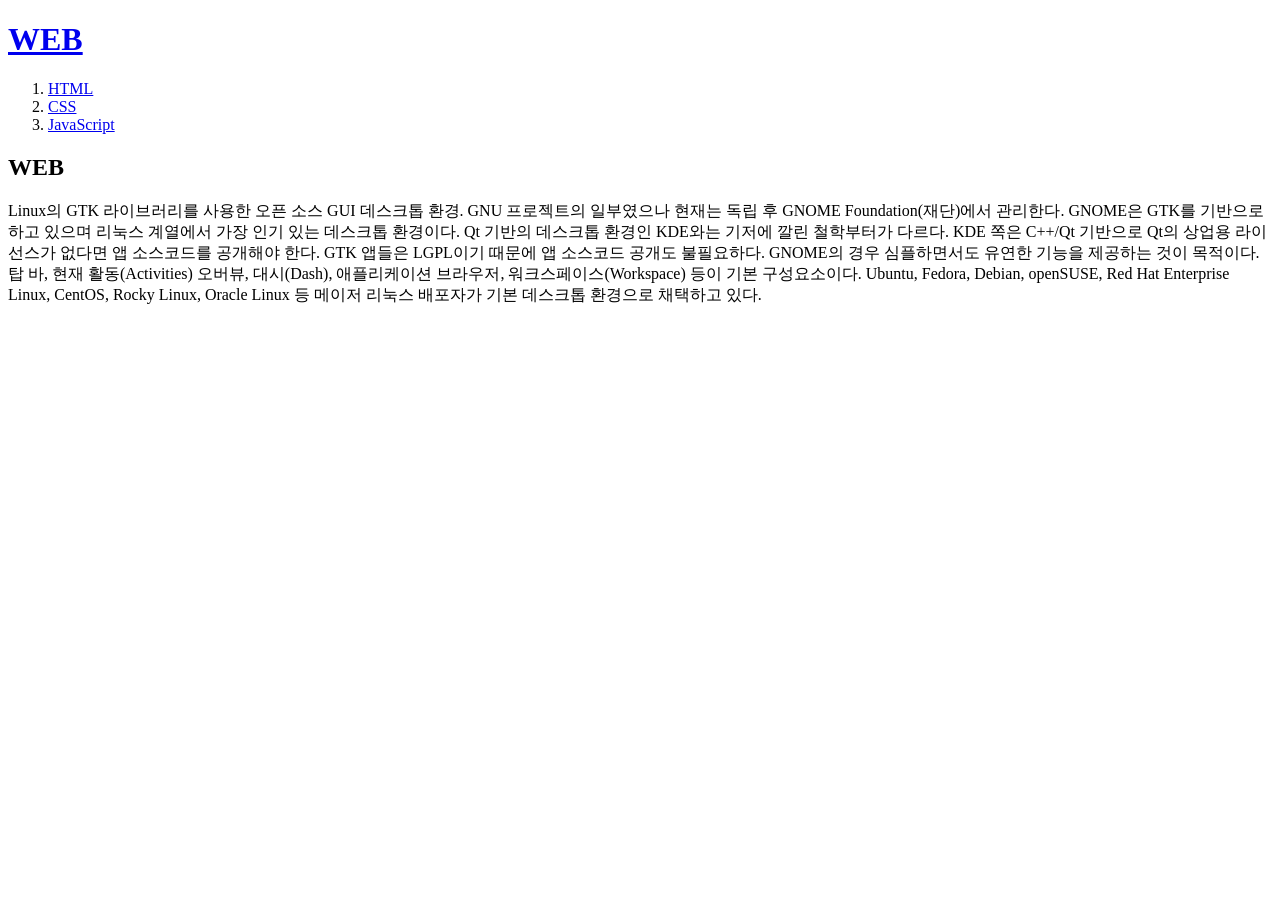
==== index.html @ f4dc25dc "연습1" ====
<!doctype html>
<html>
<head>
  <title>WEB1 - Welcome</title>
  <meta charset="utf-8">
</head>
<body>
    <h1><a href="index.html">WEB</a></h1>
  <ol>
    <li><a href="1.html">HTML</a></li>
    <li><a href="2.html">CSS</a></li>
    <li><a href="3.html">JavaScript</a></li>
  </ol>
  <h2>WEB</h2>
  <p>
    Linux의 GTK 라이브러리를 사용한 오픈 소스 GUI 데스크톱 환경. GNU 프로젝트의 일부였으나 현재는 독립 후 GNOME Foundation(재단)에서 관리한다. GNOME은 GTK를 기반으로 하고 있으며 리눅스 계열에서 가장 인기 있는 데스크톱 환경이다. Qt 기반의 데스크톱 환경인 KDE와는 기저에 깔린 철학부터가 다르다. KDE 쪽은 C++/Qt 기반으로 Qt의 상업용 라이선스가 없다면 앱 소스코드를 공개해야 한다. GTK 앱들은 LGPL이기 때문에 앱 소스코드 공개도 불필요하다. GNOME의 경우 심플하면서도 유연한 기능을 제공하는 것이 목적이다. 탑 바, 현재 활동(Activities) 오버뷰, 대시(Dash), 애플리케이션 브라우저, 워크스페이스(Workspace) 등이 기본 구성요소이다. Ubuntu, Fedora, Debian, openSUSE, Red Hat Enterprise Linux, CentOS, Rocky Linux, Oracle Linux 등 메이저 리눅스 배포자가 기본 데스크톱 환경으로 채택하고 있다.
  </p>
</body>
</html>
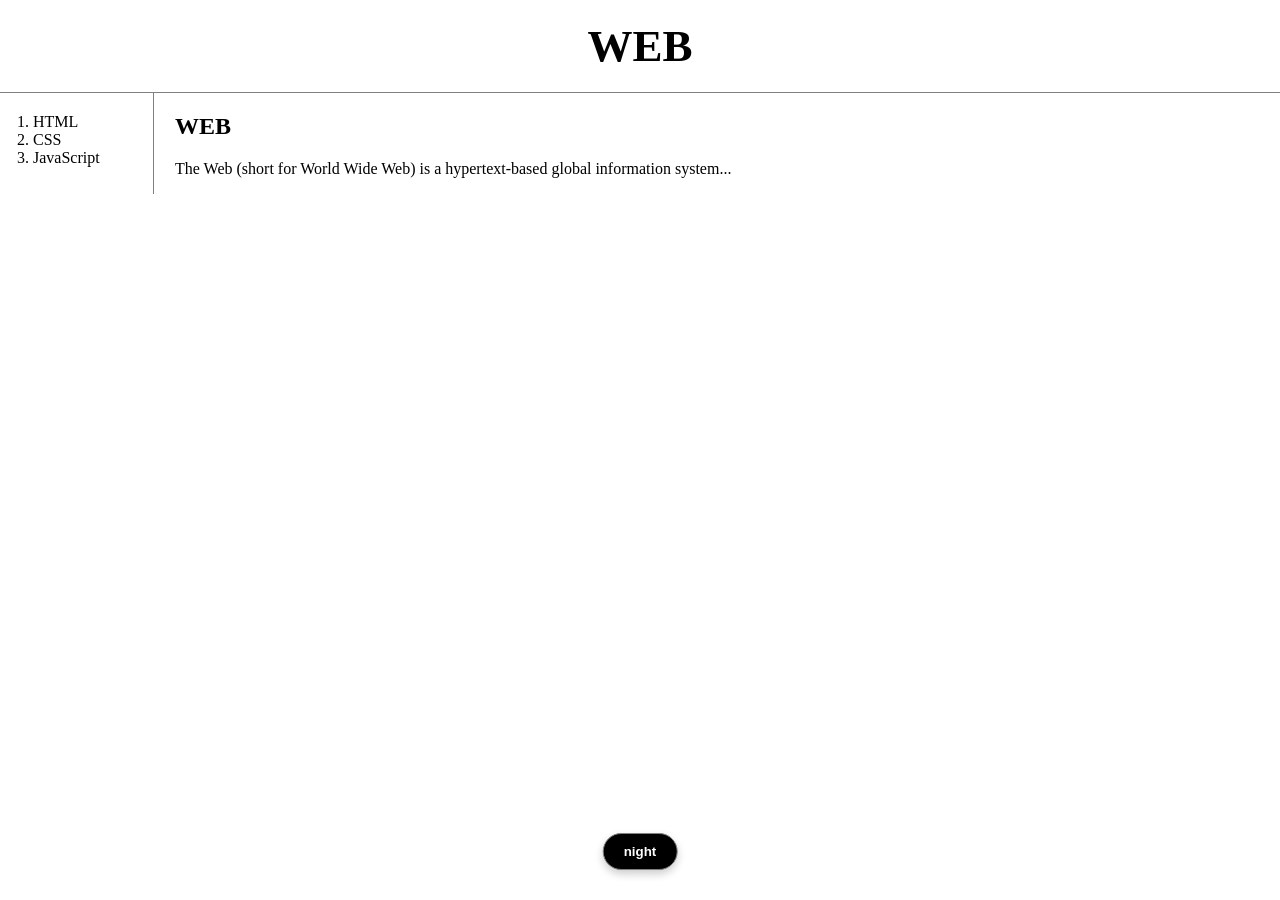
==== commit 0abea37c: "Add files via upload" ====
--- a/index.html
+++ b/index.html
@@ -1,19 +1,40 @@
 <!doctype html>
 <html>
 <head>
+  <title>WEB1</title>
+  <meta charset="utf-8">
+  <link rel="stylesheet" href="style.css">
+  <script src="colors.js"></script> 
+</head>
   <title>WEB1 - Welcome</title>
   <meta charset="utf-8">
+  <link rel="stylesheet" href="style.css">
 </head>
 <body>
-    <h1><a href="index.html">WEB</a></h1>
-  <ol>
-    <li><a href="1.html">HTML</a></li>
-    <li><a href="2.html">CSS</a></li>
-    <li><a href="3.html">JavaScript</a></li>
-  </ol>
-  <h2>WEB</h2>
-  <p>
-    Linux의 GTK 라이브러리를 사용한 오픈 소스 GUI 데스크톱 환경. GNU 프로젝트의 일부였으나 현재는 독립 후 GNOME Foundation(재단)에서 관리한다. GNOME은 GTK를 기반으로 하고 있으며 리눅스 계열에서 가장 인기 있는 데스크톱 환경이다. Qt 기반의 데스크톱 환경인 KDE와는 기저에 깔린 철학부터가 다르다. KDE 쪽은 C++/Qt 기반으로 Qt의 상업용 라이선스가 없다면 앱 소스코드를 공개해야 한다. GTK 앱들은 LGPL이기 때문에 앱 소스코드 공개도 불필요하다. GNOME의 경우 심플하면서도 유연한 기능을 제공하는 것이 목적이다. 탑 바, 현재 활동(Activities) 오버뷰, 대시(Dash), 애플리케이션 브라우저, 워크스페이스(Workspace) 등이 기본 구성요소이다. Ubuntu, Fedora, Debian, openSUSE, Red Hat Enterprise Linux, CentOS, Rocky Linux, Oracle Linux 등 메이저 리눅스 배포자가 기본 데스크톱 환경으로 채택하고 있다.
-  </p>
+  <h1><a href="index.html">WEB</a></h1>
+    <div id="grid">
+    <ol>
+      <li><a href="1.html">HTML</a></li>
+      <li><a href="2.html">CSS</a></li>
+      <li><a href="3.html">JavaScript</a></li>
+    </ol>
+    <div id="article">
+      <h2>WEB</h2>
+      <p>
+        The Web (short for World Wide Web) is a hypertext-based global information system...
+      </p>
+     </div>
+  </div>
+<div class="toggle-container">
+    <input id="theme-toggle" type="button" value="night" onclick="themeToggle()">
+  </div>
+
+  <script>
+    // 페이지 로드 후 버튼 글자 동기화
+    if(document.documentElement.getAttribute('data-theme') === 'dark'){
+      document.getElementById('theme-toggle').value = 'day';
+    }
+  </script>
+</div>
 </body>
 </html>
--- a/style.css
+++ b/style.css
@@ -0,0 +1,102 @@
+:root {
+  /* 라이트 모드 색상 */
+  --bg-color: #ffffff;
+  --text-color: #000000;
+  --link-color: #000000; /* 기본 검정색 링크 */
+  --border-color: gray;
+}
+
+[data-theme='dark'] {
+  /* 다크 모드 색상 */
+  --bg-color: #1e1e1e;
+  --text-color: #ffffff;
+  --link-color: #61dafb; /* 다크 모드에서 잘 보이는 하늘색 */
+  --border-color: #444444;
+}
+
+body {
+  background-color: var(--bg-color);
+  color: var(--text-color);
+  transition: background-color 0.3s, color 0.3s;
+  margin: 0;
+}
+
+a {
+  color: var(--link-color); /* 변수 적용 */
+  text-decoration: none;
+}
+
+h1 {
+  font-size: 45px;
+  text-align: center;
+  border-bottom: 1px solid var(--border-color);
+  margin: 0;
+  padding: 20px;
+}
+
+#grid ol {
+  border-right: 1px solid var(--border-color);
+  width: 100px;
+  margin: 0;
+  padding: 20px;
+  padding-left: 33px;
+}
+
+#grid {
+  display: grid;
+  grid-template-columns: 150px 1fr;
+}
+
+#article {
+  padding-left: 25px;
+}
+
+/* 버튼 스타일 추가 */
+#theme-toggle {
+  display: block;
+  margin: 10px auto;
+  padding: 5px 15px;
+  cursor: pointer;
+  background-color: var(--text-color);
+  color: var(--bg-color);
+  border: none;
+  border-radius: 5px;
+}
+
+@media(max-width:800px) {
+  #grid {
+    display: block;
+  }
+  #grid ol {
+    border-right: none;
+  }
+  h1 {
+    border-bottom: none;
+  }
+}
+
+/* 버튼을 감싸는 컨테이너 (하단 중앙 정렬용) */
+.toggle-container {
+  position: fixed;   /* 화면에 고정 */
+  bottom: 20px;      /* 바닥에서 20px 띄움 */
+  left: 50%;         /* 왼쪽에서 50% 지점으로 이동 */
+  transform: translateX(-50%); /* 버튼의 중심을 맞추기 위해 왼쪽으로 50%만큼 다시 이동 */
+  z-index: 1000;     /* 다른 요소들보다 위에 보이게 설정 */
+}
+
+#theme-toggle {
+  padding: 10px 20px;
+  cursor: pointer;
+  background-color: var(--text-color); /* 테마에 따라 버튼 색상도 반전됨 */
+  color: var(--bg-color);
+  border: 1px solid var(--border-color);
+  border-radius: 25px; /* 둥근 버튼 스타일 */
+  font-weight: bold;
+  box-shadow: 0 4px 8px rgba(0,0,0,0.2); /* 입체감을 위한 그림자 */
+  transition: all 0.3s;
+}
+
+#theme-toggle:hover {
+  opacity: 0.8;
+  transform: scale(1.05); /* 마우스 올렸을 때 살짝 커지는 효과 */
+}
--- a/style.css
+++ b/style.css
@@ -0,0 +1,102 @@
+:root {
+  /* 라이트 모드 색상 */
+  --bg-color: #ffffff;
+  --text-color: #000000;
+  --link-color: #000000; /* 기본 검정색 링크 */
+  --border-color: gray;
+}
+
+[data-theme='dark'] {
+  /* 다크 모드 색상 */
+  --bg-color: #1e1e1e;
+  --text-color: #ffffff;
+  --link-color: #61dafb; /* 다크 모드에서 잘 보이는 하늘색 */
+  --border-color: #444444;
+}
+
+body {
+  background-color: var(--bg-color);
+  color: var(--text-color);
+  transition: background-color 0.3s, color 0.3s;
+  margin: 0;
+}
+
+a {
+  color: var(--link-color); /* 변수 적용 */
+  text-decoration: none;
+}
+
+h1 {
+  font-size: 45px;
+  text-align: center;
+  border-bottom: 1px solid var(--border-color);
+  margin: 0;
+  padding: 20px;
+}
+
+#grid ol {
+  border-right: 1px solid var(--border-color);
+  width: 100px;
+  margin: 0;
+  padding: 20px;
+  padding-left: 33px;
+}
+
+#grid {
+  display: grid;
+  grid-template-columns: 150px 1fr;
+}
+
+#article {
+  padding-left: 25px;
+}
+
+/* 버튼 스타일 추가 */
+#theme-toggle {
+  display: block;
+  margin: 10px auto;
+  padding: 5px 15px;
+  cursor: pointer;
+  background-color: var(--text-color);
+  color: var(--bg-color);
+  border: none;
+  border-radius: 5px;
+}
+
+@media(max-width:800px) {
+  #grid {
+    display: block;
+  }
+  #grid ol {
+    border-right: none;
+  }
+  h1 {
+    border-bottom: none;
+  }
+}
+
+/* 버튼을 감싸는 컨테이너 (하단 중앙 정렬용) */
+.toggle-container {
+  position: fixed;   /* 화면에 고정 */
+  bottom: 20px;      /* 바닥에서 20px 띄움 */
+  left: 50%;         /* 왼쪽에서 50% 지점으로 이동 */
+  transform: translateX(-50%); /* 버튼의 중심을 맞추기 위해 왼쪽으로 50%만큼 다시 이동 */
+  z-index: 1000;     /* 다른 요소들보다 위에 보이게 설정 */
+}
+
+#theme-toggle {
+  padding: 10px 20px;
+  cursor: pointer;
+  background-color: var(--text-color); /* 테마에 따라 버튼 색상도 반전됨 */
+  color: var(--bg-color);
+  border: 1px solid var(--border-color);
+  border-radius: 25px; /* 둥근 버튼 스타일 */
+  font-weight: bold;
+  box-shadow: 0 4px 8px rgba(0,0,0,0.2); /* 입체감을 위한 그림자 */
+  transition: all 0.3s;
+}
+
+#theme-toggle:hover {
+  opacity: 0.8;
+  transform: scale(1.05); /* 마우스 올렸을 때 살짝 커지는 효과 */
+}
